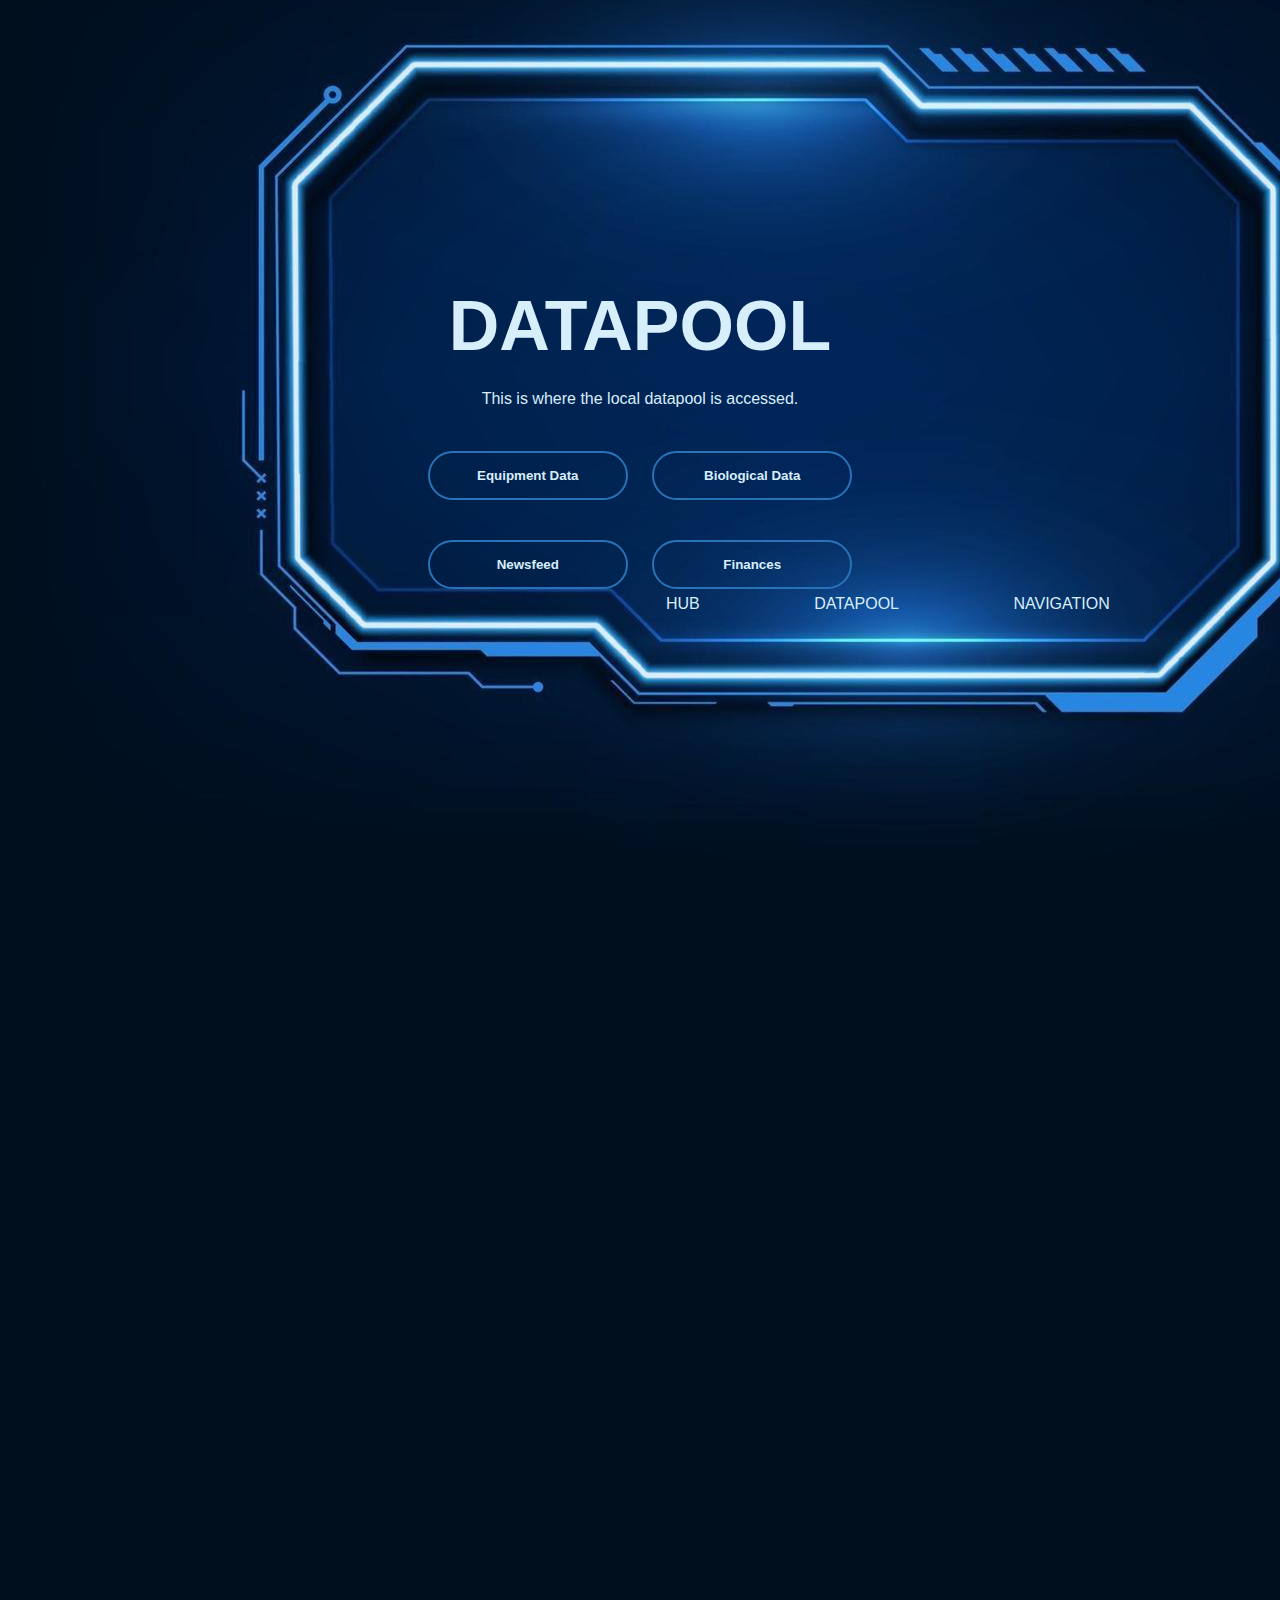
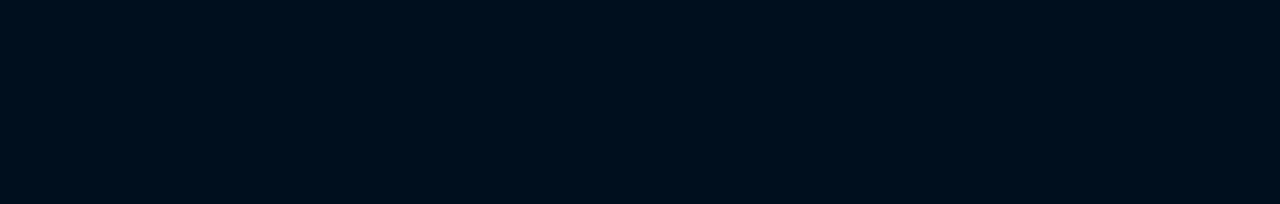
==== datapool.htm @ c84a3cda "Add files via upload" ====
<!DOCTYPE HTML>
<html>
<head>
    <title>
        Datapool
    </title>
    <link rel="stylesheet" href="style.css" />
</head>
<body>
    <div class="pulse"><img src="HUD.jpg" /></div>
    <div class="banner">
        <div class="navbar">
            <ul>
                <li><a href="index.html">HUB</a></li>
                <li><a href="datapool.htm">DATAPOOL</a></li>
                <li><a href="navigation.html">NAVIGATION</a></li>
            </ul>
        </div>
        <div class="content">
            <h1>DATAPOOL</h1>
            <p>This is where the local datapool is accessed.</p>
            <div class="group">
                <a href="DDB Equipment and other Rules v.5.pdf"><button type="button"><span></span>Equipment Data</button></a>
                <a href="https://docs.google.com/spreadsheets/d/1_12ak52irKEJYOB-g_4CpcGoxeuhPXWCpSLamonMol0/edit?usp=sharing"><button type="button"><span></span>Biological Data</button></a>
                <br />
                <a href="newsfeed.html"><button type="button"><span></span>Newsfeed</button></a>
                <a href="https://docs.google.com/spreadsheets/d/1D4f3b3H6p7-S354Mylbjj1EtXEIqLwY4fGlu-b7szmk/edit?usp=sharing"><button type="button"><span></span>Finances</button></a>
</div>
        </div>
    </div>
</body>
</html>
---- style.css ----
@-webkit-keyframes glow {
    from {
        text-shadow: 0 0 10px #fff, 0 0 20px #fff, 0 0 30px transparent, 0 0 40px transparent, 0 0 50px transparent, 0 0 60px transparent, 0 0 70px transparent;
    }

    to {
        text-shadow: 0 0 20px #fff, 0 0 30px transparent, 0 0 40px transparent, 0 0 50px transparent, 0 0 60px transparent, 0 0 70px transparent, 0 0 80px transparent;
    }
}





@keyframes shake {
    0% {
        transform: translate(.35px, 0px);
    }

    10% {
        transform: translate(-.35px, 0px);
    }

    20% {
        transform: translate(-.35px, 0px);
    }

    30% {
        transform: translate(0px, .35px);
    }

    40% {
        transform: translate(0px, -.35px);
    }

    50% {
        transform: translate(-.35px, 0px);
    }

    60% {
        transform: translate(0px, .35px);
    }

    70% {
        transform: translate(0px, .35px);
    }

    80% {
        transform: translate(-.35px, 0px);
    }

    90% {
        transform: translate(.35px, 0px);
    }

    100% {
        transform: translate(.35px, 0px);
    }
}



* {
    display: -webkit-flexbox;
    margin: 0 0;
    padding: 0;
    margin-top: -40px;
    font-family: sans-serif;
    background-color: #000f1e;
    -webkit-animation: glow 1s ease-in-out infinite alternate;
    -moz-animation: glow 1s ease-in-out infinite alternate;
    animation: glow 1s ease-in-out infinite alternate;
    background-color: #000f1e;
    background-size: 100%;
}


.space img {
    width: 50%;
    height: 50%;
    display: block;
    margin: auto;
    padding: 150px;
}

.spaceport img {
    width: 100%;
    height: 75%;
    display: block;
    margin: auto;
    z-index: 3;
    background-image: url(space.gif);
    background-size: 1500px 700px;
    opacity: 1;
    transition: 2s ease-in;
}

.spaceport:hover img {
    background-image: url(hyperspace.gif);
    opacity: 1;
    transition: 0.75s ease-in;
}

.spaceterminal {
    background-image: url(spaceportH.png);
    background-position-x: center;
    background-size: 77%;
    color: #d7eefb;
    text-align: center;


}

.spaceterminal button{
    width: 200px;
    padding: 15px 0;
    margin: 20px 10px;
    text-align: center;
    border-radius: 25px;
    font-weight: bold;
    border: 2px solid #2972b7;
    cursor: pointer;
    position: relative;
}

.spaceterminal span{
    background-color: #2972b7;
    height: 100%;
    width: 0;
    border-radius: 25px;
    left: 0;
    bottom: 0;
    z-index: -1;
    align-content: center;
}

.spaceterminal .note {
    font-size: 20px;
    background-image: url(spaceportH.png);
    background-position-x: center;
    background-size: 77%;

}

grad2  {
    animation-duration: 1s initial;
}

.grad1 {
    background-size: 1500px 800px;
    margin-top: -830px;
    background-color: #000f1e;
    background-image: url(fluffaB.gif); /* Select Image Hare */
    z-index: 200;
}


.gradup {
    height: 100%;
    width: 100%;
    background: radial-gradient(circle, transparent 10%, #000f1e 33%); /* Set radial-gradient to faded edges */
}



.pulse img{
    -webkit-animation: glow 1s ease-in-out infinite alternate;
    -moz-animation: glow 1s ease-in-out infinite alternate;
    animation: glow 1s ease-in-out infinite alternate;
    /* Start the shake animation and make the animation last for 0.5 seconds */
    animation: shake 0.05ms;
    /* When the animation is finished, start again */
    animation-iteration-count: infinite;
    z-index: -1;

}

.lower{
    z-index: -100;
}

.banner {
    width: 100%;
    height: 100vh;
    background-color: transparent;
}

.navbar {
    width: 85%;
    margin: auto;
    display: flex;
    align-items: center;
    justify-content: space-between;
    background-color: transparent;
    position: relative;
    left: 550px;
    bottom: 200px;
    word-spacing: 70px;
}

ul{
    background-color: transparent;
}

a {
    background-color: transparent;
    color: #d6edfa;
}

.navbar ul li{
    list-style: none;
    display: inline-block;
    margin: 0 20px;
    position: relative;
    background-color: transparent;
}

.navbar ul li a{
    text-decoration: none;
    color: #d7eefb;
    text-transform: uppercase;
    background-color: transparent;
}

.navbar ul li::after{
    content: '';
    height: 3px;
    width: 0;
    background: #d6edfa;
    position: absolute;
    left: 0;
    bottom: -10px;
    transition: 0.5ms;
    -webkit-animation: glow 1s ease-in-out infinite alternate;
    -moz-animation: glow 1s ease-in-out infinite alternate;
    animation: glow 1s ease-in-out infinite alternate;
}

.navbar ul li:hover::after{
    width: 100%;
}

.content {
    width: 100%;
    position: absolute;
    top: 50%;
    transform: translateY(-50%);
    text-align: center;
    color: #d7eefb;
    background: transparent;
}

.content h1{
    font-size: 70px;
    margin-top: 75px;
    background-color: transparent;

}
.content p{
    padding-bottom: 40px;
    margin: 20px auto;
    font-weight: 100;
    line-height: 25px;
    background-color: transparent;
}

.article {
    width: 100%;
    color: #d7eefb;
    background: transparent;
}

.article h1{
    font-size: 70px;
    position: relative;
    top: -870px;
    left: 450px;
    margin-top: 150px;
    background-color: transparent;

}
.article p{
    position: relative;
    top: -800px;
    left: 350px;
    margin-right: 650px;
    font-weight: 100;
    line-height: 25px;
    background-color: transparent;
}

.group{
    background-color: transparent;
}

form{
    background-color: transparent;
}

label {
    background-color: transparent;
    text-decoration-line: underline;
    font-size: 25px;
    text-transform: uppercase;
}

#fname {
    color: #d6edfa;
}

#lname {
    color: #d6edfa;
}

input[type="number"] {
    color: #d6edfa;
}

input[type=submit] {
    color: #d6edfa;
}

.group button {
    width: 200px;
    padding: 15px 0;
    text-align: center;
    margin: 20px 10px;
    border-radius: 25px;
    font-weight: bold;
    border: 2px solid #2972b7;
    color: #d7eefb;
    cursor: pointer;
    position: relative;
    background-color: transparent;
}

span {
    background-color: #2972b7;
    height: 100%;
    width: 0;
    border-radius: 25px;
    position: absolute;
    left: 0;
    bottom: 0;
    z-index: -1;
}

button:hover span{
    width: 100%;
}

button:hover{
    border: none;
}
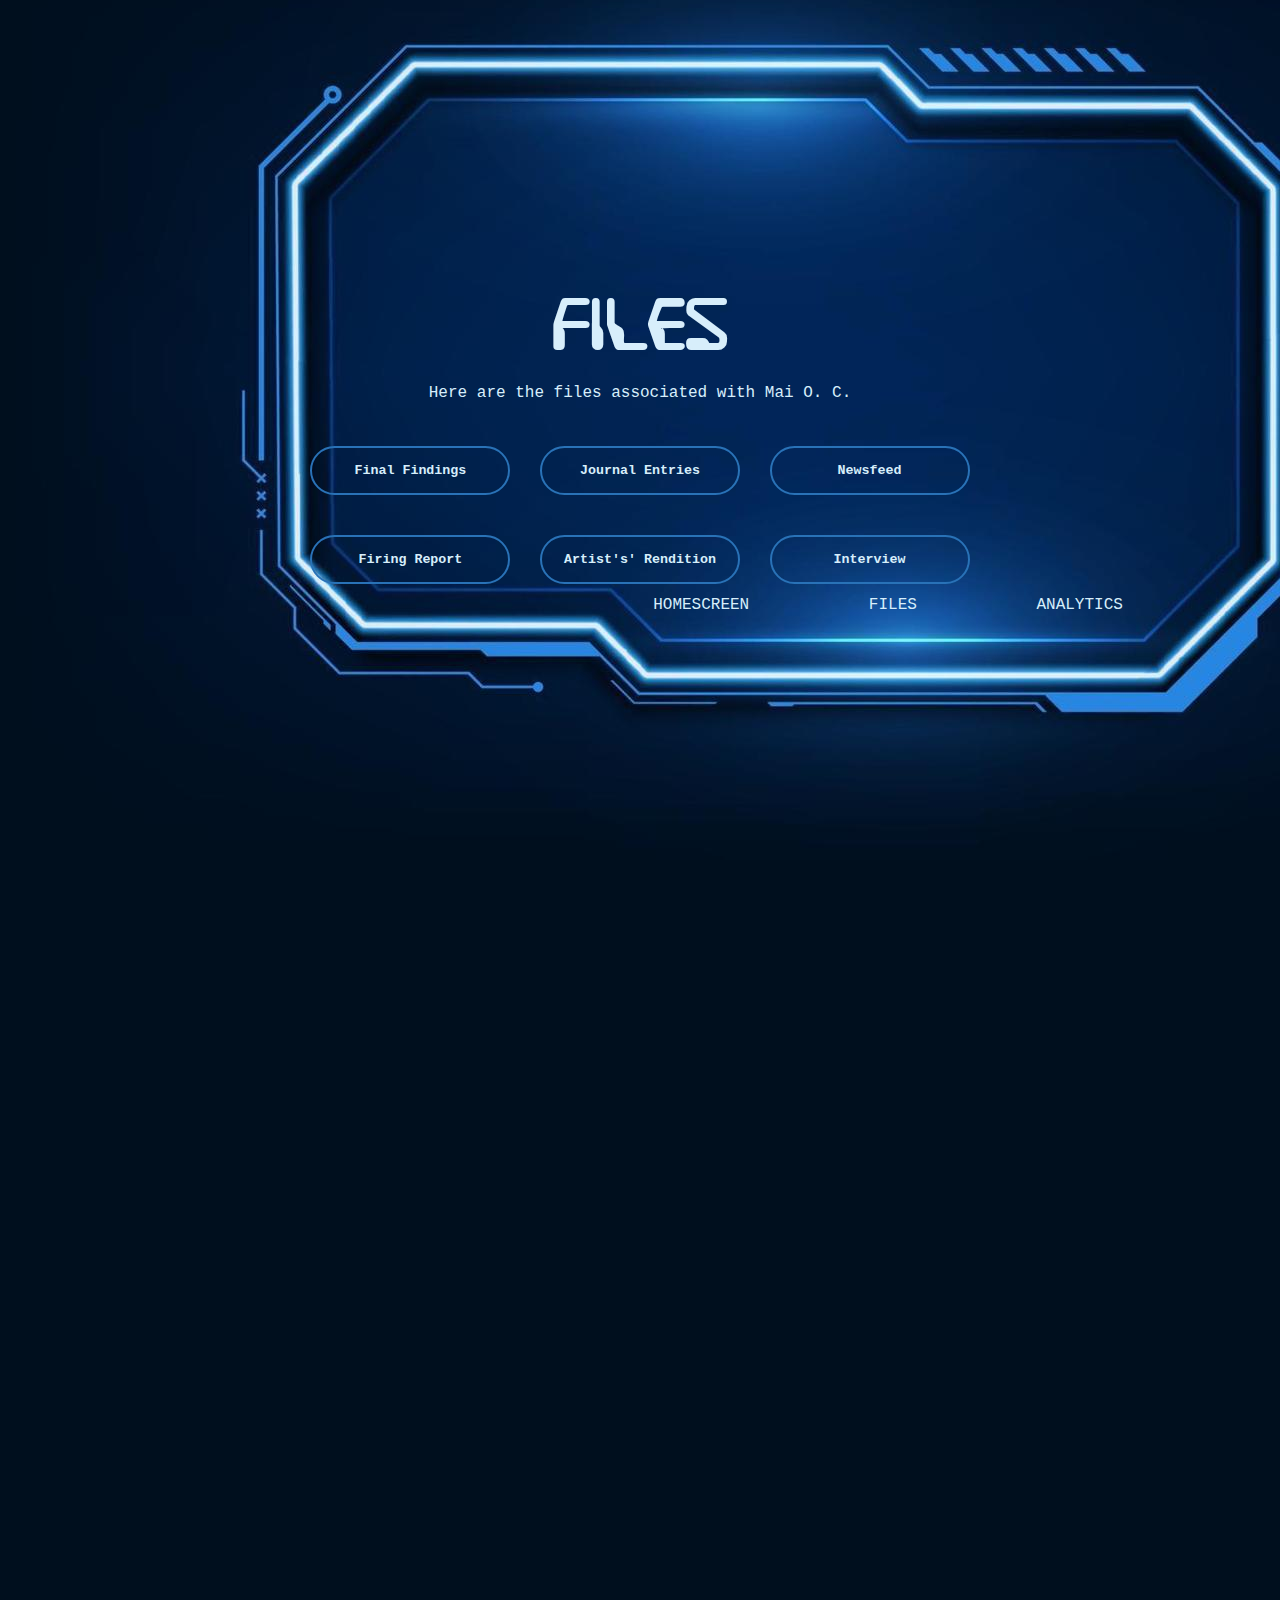
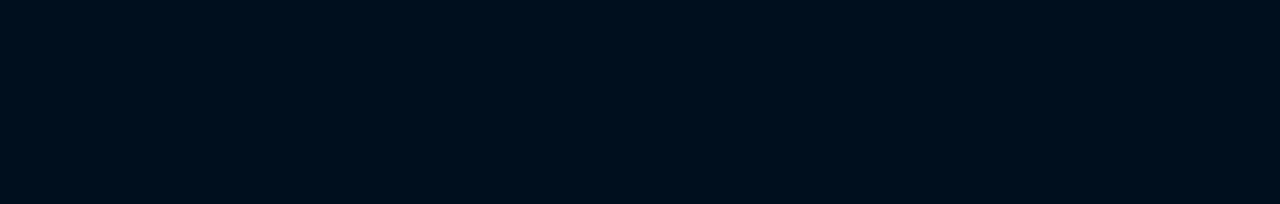
==== commit 4e1e6582: "Reload" ====
--- a/datapool.htm
+++ b/datapool.htm
@@ -2,30 +2,39 @@
 <html>
 <head>
     <title>
-        Datapool
+        Files
     </title>
     <link rel="stylesheet" href="style.css" />
+    <link rel="icon" type="image/x-icon" href="icon.png">
 </head>
+<audio autoplay>
+    <source src="static.mp3" type="audio/mpeg">
+    <source src="static.wav" type="audio/wav">
+    <source src="static.ogg" type="audio/ogg">
+    Your browser does not support the audio element.
+</audio>
+<div class="lower"><div class="pulse"><img src="HUD.jpg" /></div></div>
 <body>
-    <div class="pulse"><img src="HUD.jpg" /></div>
     <div class="banner">
         <div class="navbar">
             <ul>
-                <li><a href="index.html">HUB</a></li>
-                <li><a href="datapool.htm">DATAPOOL</a></li>
-                <li><a href="navigation.html">NAVIGATION</a></li>
+                <li><a href="index.html">Homescreen</a></li>
+                <li><a href="datapool.htm">Files</a></li>
+                <li><a href="navigation.html">Analytics</a></li>
             </ul>
         </div>
         <div class="content">
-            <h1>DATAPOOL</h1>
-            <p>This is where the local datapool is accessed.</p>
+            <h1>Files</h1>
+            <p>Here are the files associated with Mai O. C.</p>
             <div class="group">
-                <a href="DDB Equipment and other Rules v.5.pdf"><button type="button"><span></span>Equipment Data</button></a>
-                <a href="https://docs.google.com/spreadsheets/d/1_12ak52irKEJYOB-g_4CpcGoxeuhPXWCpSLamonMol0/edit?usp=sharing"><button type="button"><span></span>Biological Data</button></a>
+                <a href="error404.html"><button type="button"><span></span>Final Findings</button></a>
+                <a href="https://docs.google.com/document/d/16ivTPAnAYjnBLrHq1psmycBRFnUXglv7Vd_2lKRCCzg/edit?usp=sharing"><button type="button"><span></span>Journal Entries</button></a>
+                <a href="newsfeed.html"><button type="button"><span></span>Newsfeed</button></a>
                 <br />
-                <a href="newsfeed.html"><button type="button"><span></span>Newsfeed</button></a>
-                <a href="https://docs.google.com/spreadsheets/d/1D4f3b3H6p7-S354Mylbjj1EtXEIqLwY4fGlu-b7szmk/edit?usp=sharing"><button type="button"><span></span>Finances</button></a>
-</div>
+                <a href="https://docs.google.com/document/d/19_fQEPQEwqeRKyAPpf-vIgsm1mydAMaQnyfsROJYdqc/edit?usp=sharing"><button type="button"><span></span>Firing Report</button></a>
+                <a href="maiocart.jpg"><button type="button"><span></span>Artist's' Rendition</button></a>
+                <a href="testaudio.mp3"><button type="button"><span></span>Interview</button></a>
+            </div>
         </div>
     </div>
 </body>
--- a/style.css
+++ b/style.css
@@ -16,50 +16,95 @@
 
 @keyframes shake {
     0% {
-        transform: translate(.35px, 0px);
+        transform: translate(.65px, 0px);
     }
 
     10% {
-        transform: translate(-.35px, 0px);
+        transform: translate(-.65px, 0px);
     }
 
     20% {
-        transform: translate(-.35px, 0px);
+        transform: translate(-.65px, 0px);
     }
 
     30% {
-        transform: translate(0px, .35px);
+        transform: translate(0px, .65px);
     }
 
     40% {
-        transform: translate(0px, -.35px);
+        transform: translate(0px, -.65px);
     }
 
     50% {
-        transform: translate(-.35px, 0px);
+        transform: translate(-.65px, 0px);
     }
 
     60% {
-        transform: translate(0px, .35px);
+        transform: translate(0px, .65px);
     }
 
     70% {
-        transform: translate(0px, .35px);
+        transform: translate(0px, .65px);
     }
 
     80% {
-        transform: translate(-.35px, 0px);
+        transform: translate(-.65px, 0px);
     }
 
     90% {
-        transform: translate(.35px, 0px);
+        transform: translate(.65px, 0px);
     }
 
     100% {
-        transform: translate(.35px, 0px);
-    }
-}
-
+        transform: translate(.65px, 0px);
+    }
+}
+
+@keyframes shakeB {
+    0% {
+        transform: translate(200px, 0px);
+    }
+
+    10% {
+        transform: translate(-200px, 0px);
+    }
+
+    20% {
+        transform: translate(-200px, 0px);
+    }
+
+    30% {
+        transform: translate(0px, 200px);
+    }
+
+    40% {
+        transform: translate(0px, -200px);
+    }
+
+    50% {
+        transform: translate(-200px, 0px);
+    }
+
+    60% {
+        transform: translate(0px, 200px);
+    }
+
+    70% {
+        transform: translate(0px, 200px);
+    }
+
+    80% {
+        transform: translate(-200px, 0px);
+    }
+
+    90% {
+        transform: translate(200px, 0px);
+    }
+
+    100% {
+        transform: translate(200px, 0px);
+    }
+}
 
 
 * {
@@ -67,15 +112,34 @@
     margin: 0 0;
     padding: 0;
     margin-top: -40px;
-    font-family: sans-serif;
+    font-family: 'Andal� Mono', monospace;
+    background-color: transparent;
+    -webkit-animation: glow 1s ease-in-out infinite alternate;
+    -moz-animation: glow 1s ease-in-out infinite alternate;
+    animation: glow 1s ease-in-out infinite alternate;
     background-color: #000f1e;
-    -webkit-animation: glow 1s ease-in-out infinite alternate;
-    -moz-animation: glow 1s ease-in-out infinite alternate;
-    animation: glow 1s ease-in-out infinite alternate;
-    background-color: #000f1e;
-    background-size: 100%;
-}
-
+}
+
+@font-face {
+    font-family: mySecondFont;
+    src: url(glitchinside.otf);
+}
+
+
+@font-face {
+    font-family: myFirstFont;
+    src: url(destructobeambb_reg.ttf);
+}
+
+h1 {
+    font-family: myFirstFont;
+}
+
+t1 {
+    font-family: mySecondFont;
+    font-size: 50px;
+    opacity: 0.5; 
+}
 
 .space img {
     width: 50%;
@@ -165,7 +229,7 @@
 
 
 
-.pulse img{
+.pulse {
     -webkit-animation: glow 1s ease-in-out infinite alternate;
     -moz-animation: glow 1s ease-in-out infinite alternate;
     animation: glow 1s ease-in-out infinite alternate;
@@ -177,9 +241,27 @@
 
 }
 
-.lower{
-    z-index: -100;
-}
+.pulseB {
+    -webkit-animation: glow 1s ease-in-out infinite alternate;
+    -moz-animation: glow 1s ease-in-out infinite alternate;
+    animation: glow 1s ease-in-out infinite alternate;
+    /* Start the shake animation and make the animation last for 0.5 seconds */
+    animation: shakeB 0.05s;
+    /* When the animation is finished, start again */
+    animation-iteration-count: infinite;
+    z-index: -1;
+}
+
+.lower {
+    top: 0px;
+    left: 0px;
+    width: 100%;
+    resize: both;
+    z-index: 0;
+    position: relative;
+    resize: both;
+}
+
 
 .banner {
     width: 100%;
@@ -187,8 +269,17 @@
     background-color: transparent;
 }
 
+ul {
+    background-color: transparent;
+}
+
+a {
+    background-color: transparent;
+    color: #d6edfa;
+}
+
 .navbar {
-    width: 85%;
+    width: 87%;
     margin: auto;
     display: flex;
     align-items: center;
@@ -200,14 +291,7 @@
     word-spacing: 70px;
 }
 
-ul{
-    background-color: transparent;
-}
-
-a {
-    background-color: transparent;
-    color: #d6edfa;
-}
+
 
 .navbar ul li{
     list-style: none;
@@ -242,6 +326,148 @@
     width: 100%;
 }
 
+.navbar {
+    width: 87%;
+    margin: auto;
+    display: flex;
+    align-items: center;
+    justify-content: space-between;
+    background-color: transparent;
+    position: relative;
+    left: 550px;
+    bottom: 200px;
+    word-spacing: 70px;
+}
+
+
+
+.navbar ul li{
+    list-style: none;
+    display: inline-block;
+    margin: 0 20px;
+    position: relative;
+    background-color: transparent;
+}
+
+.navbar ul li a{
+    text-decoration: none;
+    color: #d7eefb;
+    text-transform: uppercase;
+    background-color: transparent;
+}
+
+.navbar ul li::after{
+    content: '';
+    height: 3px;
+    width: 0;
+    background: #d6edfa;
+    position: absolute;
+    left: 0;
+    bottom: -10px;
+    transition: 0.5ms;
+    -webkit-animation: glow 1s ease-in-out infinite alternate;
+    -moz-animation: glow 1s ease-in-out infinite alternate;
+    animation: glow 1s ease-in-out infinite alternate;
+}
+
+.navbar ul li:hover::after{
+    width: 100%;
+}
+
+.navbar {
+    width: 87%;
+    margin: auto;
+    display: flex;
+    align-items: center;
+    justify-content: space-between;
+    background-color: transparent;
+    position: relative;
+    left: 550px;
+    bottom: 200px;
+    word-spacing: 70px;
+}
+
+
+
+.navbar ul li{
+    list-style: none;
+    display: inline-block;
+    margin: 0 20px;
+    position: relative;
+    background-color: transparent;
+}
+
+.navbar ul li a{
+    text-decoration: none;
+    color: #d7eefb;
+    text-transform: uppercase;
+    background-color: transparent;
+}
+
+.navbar ul li::after{
+    content: '';
+    height: 3px;
+    width: 0;
+    background: #d6edfa;
+    position: absolute;
+    left: 0;
+    bottom: -10px;
+    transition: 0.5ms;
+    -webkit-animation: glow 1s ease-in-out infinite alternate;
+    -moz-animation: glow 1s ease-in-out infinite alternate;
+    animation: glow 1s ease-in-out infinite alternate;
+}
+
+.navbar ul li:hover::after{
+    width: 100%;
+}
+
+.navbarB {
+    width: 87%;
+    margin: auto;
+    display: flex;
+    align-items: center;
+    justify-content: space-between;
+    background-color: transparent;
+    position: relative;
+    left: 550px;
+    bottom: 196px;
+    word-spacing: 70px;
+}
+
+.navbarB ul li{
+    list-style: none;
+    display: inline-block;
+    margin: 0 20px;
+    position: relative;
+    background-color: transparent;
+}
+
+.navbarB ul li a{
+    text-decoration: none;
+    color: #d7eefb;
+    text-transform: uppercase;
+    background-color: transparent;
+}
+
+.navbarB ul li::after{
+    content: '';
+    height: 3px;
+    width: 0;
+    background: #d6edfa;
+    position: absolute;
+    left: 0;
+    bottom: -10px;
+    transition: 0.5ms;
+    -webkit-animation: glow 1s ease-in-out infinite alternate;
+    -moz-animation: glow 1s ease-in-out infinite alternate;
+    animation: glow 1s ease-in-out infinite alternate;
+}
+
+.navbarB ul li:hover::after{
+    width: 100%;
+}
+
 .content {
     width: 100%;
     position: absolute;
@@ -264,6 +490,15 @@
     font-weight: 100;
     line-height: 25px;
     background-color: transparent;
+}
+
+.redacted {
+
+}
+
+mark {
+    background-color: black;
+    color: black;
 }
 
 .article {
@@ -337,7 +572,7 @@
 }
 
 span {
-    background-color: #2972b7;
+    background-color: transparent;
     height: 100%;
     width: 0;
     border-radius: 25px;
